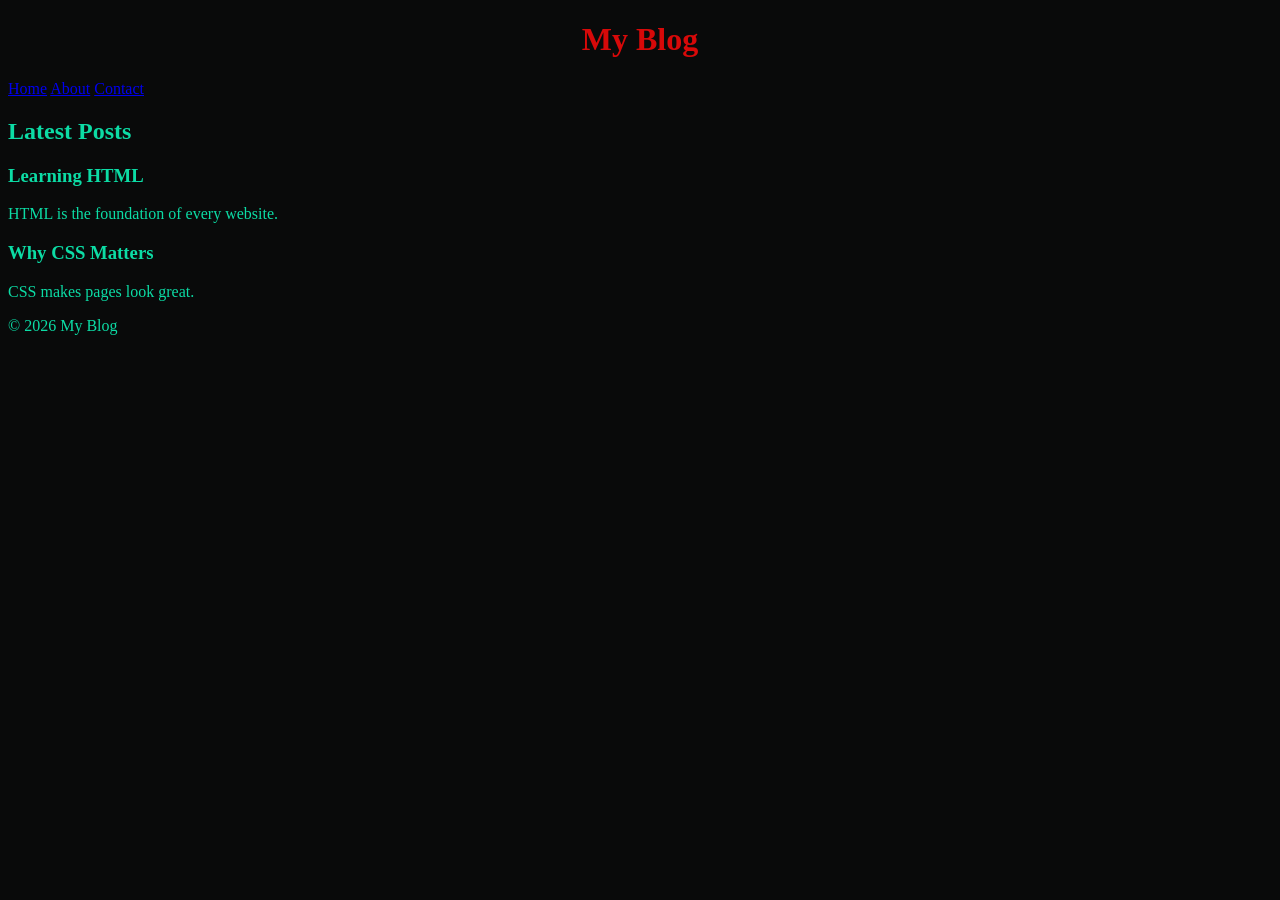
==== index.html @ 7c48a608 "first" ====
<!DOCTYPE html>
<html lang="en">
<head>
    <meta charset="UTF-8">
    <meta name="viewport" content="width=device-width, initial-scale=1.0">
    <title>First Habbda ever - Home</title>
    <link rel="stylesheet" href="css/Stylesheet.css">
</head>
<body>
    <header>
        <h1>My Blog</h1>
        <nav>
            <a href="index.html">Home</a>
            <a href="about.html">About</a>
            <a href="contact.html">Contact</a>
        </nav>
    </header>
    <main>
        <section>
            <h2>Latest Posts</h2>
            <article>
                <h3>Learning HTML</h3>
                <p>HTML is the foundation of every website.</p>
            </article>

            <article>
                <h3>Why CSS Matters</h3>
                <p>CSS makes pages look great.</p>
            </article>
        </section>
    </main>
    <footer>
        <p>&copy; 2026 My Blog</p>
    </footer>
</body>
</html>
---- css/Stylesheet.css ----
h1{
    color: rgb(215, 9, 9);
    width: 100%;
    text-align: center;
}
body{
    background-color: rgb(9, 10, 10);
    color: rgb(12, 220, 165);
}
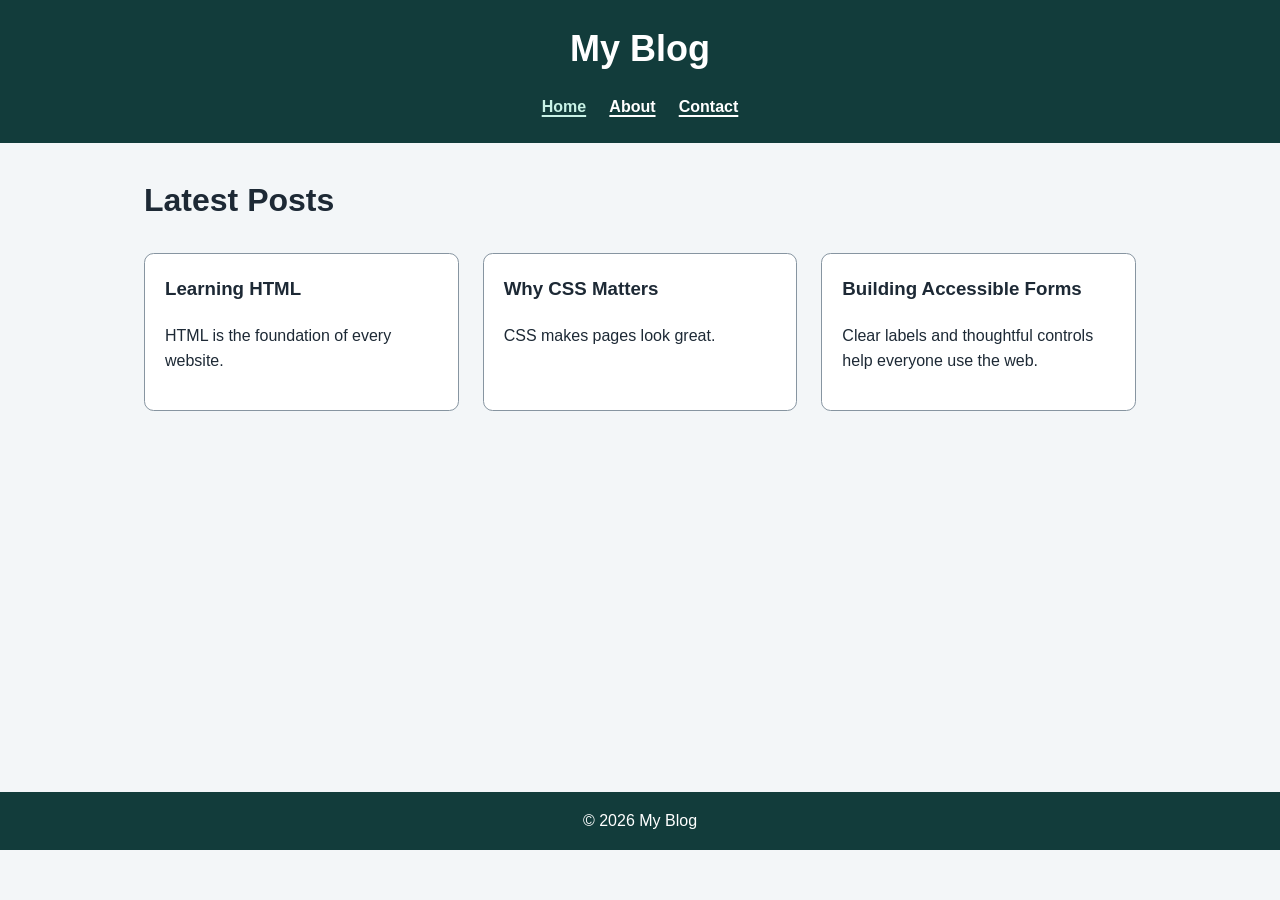
==== commit 326a214e: "Expand responsive accessible blog layout" ====
--- a/index.html
+++ b/index.html
@@ -3,30 +3,38 @@
 <head>
     <meta charset="UTF-8">
     <meta name="viewport" content="width=device-width, initial-scale=1.0">
-    <title>First Habbda ever - Home</title>
+    <title>My Website - Home</title>
     <link rel="stylesheet" href="css/Stylesheet.css">
 </head>
 <body>
+    <a class="skip-link" href="#main-content">Skip to main content</a>
     <header>
         <h1>My Blog</h1>
-        <nav>
-            <a href="index.html">Home</a>
+        <nav aria-label="Main navigation">
+            <a href="index.html" aria-current="page">Home</a>
             <a href="about.html">About</a>
             <a href="contact.html">Contact</a>
         </nav>
     </header>
-    <main>
+    <main id="main-content" tabindex="-1">
         <section>
             <h2>Latest Posts</h2>
-            <article>
-                <h3>Learning HTML</h3>
-                <p>HTML is the foundation of every website.</p>
-            </article>
+            <div class="post-grid">
+                <article>
+                    <h3>Learning HTML</h3>
+                    <p>HTML is the foundation of every website.</p>
+                </article>
 
-            <article>
-                <h3>Why CSS Matters</h3>
-                <p>CSS makes pages look great.</p>
-            </article>
+                <article>
+                    <h3>Why CSS Matters</h3>
+                    <p>CSS makes pages look great.</p>
+                </article>
+
+                <article>
+                    <h3>Building Accessible Forms</h3>
+                    <p>Clear labels and thoughtful controls help everyone use the web.</p>
+                </article>
+            </div>
         </section>
     </main>
     <footer>
--- a/css/Stylesheet.css
+++ b/css/Stylesheet.css
@@ -1,9 +1,352 @@
-h1{
-    color: rgb(215, 9, 9);
+:root {
+    color-scheme: light;
+    --page-background: #f3f6f8;
+    --surface: #ffffff;
+    --text: #1d2935;
+    --muted-text: #465563;
+    --border: #8795a1;
+    --accent: #075e54;
+    --accent-hover: #06483f;
+    --header-background: #123c3b;
+    --header-text: #ffffff;
+    --alert-background: #fff4d6;
+    --alert-border: #8a5a00;
+    --alert-text: #4d3500;
+    --focus: #b54708;
+    font-family: Arial, Helvetica, sans-serif;
+}
+
+* {
+    box-sizing: border-box;
+}
+
+body {
+    min-width: 320px;
+    margin: 0;
+    background: var(--page-background);
+    color: var(--text);
+    font-size: 1rem;
+    line-height: 1.6;
+}
+
+a {
+    color: var(--accent);
+}
+
+a:hover {
+    color: var(--accent-hover);
+}
+
+a:focus-visible,
+button:focus-visible,
+input:focus-visible,
+select:focus-visible,
+textarea:focus-visible,
+summary:focus-visible {
+    outline: 3px solid var(--focus);
+    outline-offset: 3px;
+}
+
+.skip-link {
+    position: absolute;
+    z-index: 10;
+    top: 0.5rem;
+    left: 0.5rem;
+    padding: 0.6rem 0.9rem;
+    transform: translateY(-160%);
+    background: var(--surface);
+    color: var(--text);
+}
+
+.skip-link:focus {
+    transform: translateY(0);
+}
+
+header {
+    padding: 1.25rem 1rem;
+    background: var(--header-background);
+    color: var(--header-text);
+    text-align: center;
+}
+
+header h1 {
+    margin: 0 0 0.75rem;
+    color: var(--header-text);
+    font-size: clamp(1.75rem, 4vw, 2.25rem);
+}
+
+nav {
+    display: flex;
+    flex-wrap: wrap;
+    justify-content: center;
+    gap: 0.5rem 1.25rem;
+}
+
+nav a {
+    padding: 0.25rem 0.1rem;
+    color: var(--header-text);
+    font-weight: 700;
+    text-decoration-thickness: 0.12em;
+    text-underline-offset: 0.2em;
+}
+
+nav a:hover,
+nav a[aria-current="page"] {
+    color: #c8f2e6;
+}
+
+main {
+    width: min(100% - 2rem, 62rem);
+    min-height: 65vh;
+    margin: 2rem auto;
+}
+
+section > h2,
+main > h2 {
+    margin-top: 0;
+    font-size: clamp(1.5rem, 3vw, 2rem);
+}
+
+.surface {
+    padding: clamp(1rem, 3vw, 2rem);
+    border: 1px solid var(--border);
+    border-radius: 0.75rem;
+    background: var(--surface);
+    box-shadow: 0 0.25rem 1rem rgb(20 40 50 / 7%);
+}
+
+.post-grid {
+    display: grid;
+    grid-template-columns: minmax(0, 1fr);
+    gap: 1rem;
+}
+
+.post-grid article {
+    padding: 1.25rem;
+    border: 1px solid var(--border);
+    border-radius: 0.6rem;
+    background: var(--surface);
+}
+
+.post-grid h3 {
+    margin-top: 0;
+}
+
+form {
+    margin-top: 1.5rem;
+}
+
+.form-grid {
+    display: grid;
+    grid-template-columns: minmax(0, 1fr);
+    gap: 1rem;
+}
+
+.form-field {
+    display: grid;
+    align-content: start;
+    gap: 0.35rem;
+}
+
+label,
+legend {
+    font-weight: 700;
+}
+
+input:not([type="radio"]):not([type="checkbox"]),
+select,
+textarea {
     width: 100%;
+    min-height: 2.75rem;
+    padding: 0.65rem 0.75rem;
+    border: 1px solid var(--border);
+    border-radius: 0.35rem;
+    background: var(--surface);
+    color: var(--text);
+    font: inherit;
+}
+
+textarea {
+    min-height: 8rem;
+    resize: vertical;
+}
+
+input[type="radio"],
+input[type="checkbox"] {
+    width: 1.1rem;
+    height: 1.1rem;
+    margin: 0 0.45rem 0 0;
+    accent-color: var(--accent);
+    vertical-align: -0.15rem;
+}
+
+.form-options {
+    min-width: 0;
+    margin: 0;
+    padding: 0.9rem 1rem;
+    border: 1px solid var(--border);
+    border-radius: 0.4rem;
+}
+
+.form-options label {
+    display: block;
+    margin-top: 0.45rem;
+    font-weight: 400;
+}
+
+.form-wide {
+    grid-column: 1 / -1;
+}
+
+.form-actions {
+    display: flex;
+    flex-wrap: wrap;
+    align-items: center;
+    gap: 1rem;
+}
+
+button,
+.button-link {
+    display: inline-block;
+    min-height: 2.75rem;
+    padding: 0.6rem 1rem;
+    border: 2px solid var(--accent);
+    border-radius: 0.4rem;
+    background: var(--accent);
+    color: #ffffff;
+    font: inherit;
+    font-weight: 700;
     text-align: center;
-}
-body{
-    background-color: rgb(9, 10, 10);
-    color: rgb(12, 220, 165);
-}+    text-decoration: none;
+    cursor: pointer;
+}
+
+button:hover,
+.button-link:hover {
+    border-color: var(--accent-hover);
+    background: var(--accent-hover);
+    color: #ffffff;
+}
+
+.alert {
+    margin: 1.25rem 0;
+    padding: 1rem;
+    border: 1px solid var(--alert-border);
+    border-left-width: 0.4rem;
+    border-radius: 0.35rem;
+    background: var(--alert-background);
+    color: var(--alert-text);
+}
+
+.alert strong {
+    display: block;
+}
+
+.modal {
+    display: none;
+    position: fixed;
+    z-index: 20;
+    inset: 0;
+    place-items: center;
+    overflow-y: auto;
+    padding: 1rem;
+    background: rgb(0 0 0 / 70%);
+}
+
+.modal:target {
+    display: grid;
+}
+
+.modal-content {
+    width: min(100%, 34rem);
+    padding: 1.5rem;
+    border: 2px solid var(--border);
+    border-radius: 0.75rem;
+    background: var(--surface);
+    color: var(--text);
+    box-shadow: 0 1rem 3rem rgb(0 0 0 / 30%);
+}
+
+.modal-content h2 {
+    margin-top: 0;
+}
+
+table {
+    width: 100%;
+    border-collapse: collapse;
+    background: var(--surface);
+}
+
+th,
+td {
+    padding: 0.65rem;
+    border: 1px solid var(--border);
+    text-align: left;
+}
+
+th {
+    background: var(--header-background);
+    color: var(--header-text);
+}
+
+footer {
+    padding: 1rem;
+    background: var(--header-background);
+    color: var(--header-text);
+    text-align: center;
+}
+
+footer p {
+    margin: 0;
+}
+
+@media (min-width: 40rem) {
+    .post-grid,
+    .form-grid {
+        grid-template-columns: repeat(2, minmax(0, 1fr));
+    }
+
+    .post-grid {
+        gap: 1.25rem;
+    }
+}
+
+@media (min-width: 64rem) {
+    .post-grid,
+    .form-grid {
+        grid-template-columns: repeat(3, minmax(0, 1fr));
+    }
+
+    .post-grid {
+        gap: 1.5rem;
+    }
+}
+
+@media (prefers-color-scheme: dark) {
+    :root {
+        color-scheme: dark;
+        --page-background: #11181d;
+        --surface: #1c272e;
+        --text: #f1f5f7;
+        --muted-text: #c4d0d7;
+        --border: #73838d;
+        --accent: #78d9c4;
+        --accent-hover: #a0ead9;
+        --header-background: #0a2424;
+        --header-text: #f4fbf8;
+        --alert-background: #3d3218;
+        --alert-border: #e0b456;
+        --alert-text: #fff0c2;
+        --focus: #ffd166;
+    }
+
+    .button-link,
+    button {
+        color: #10211e;
+    }
+
+    .button-link:hover,
+    button:hover {
+        color: #10211e;
+    }
+}
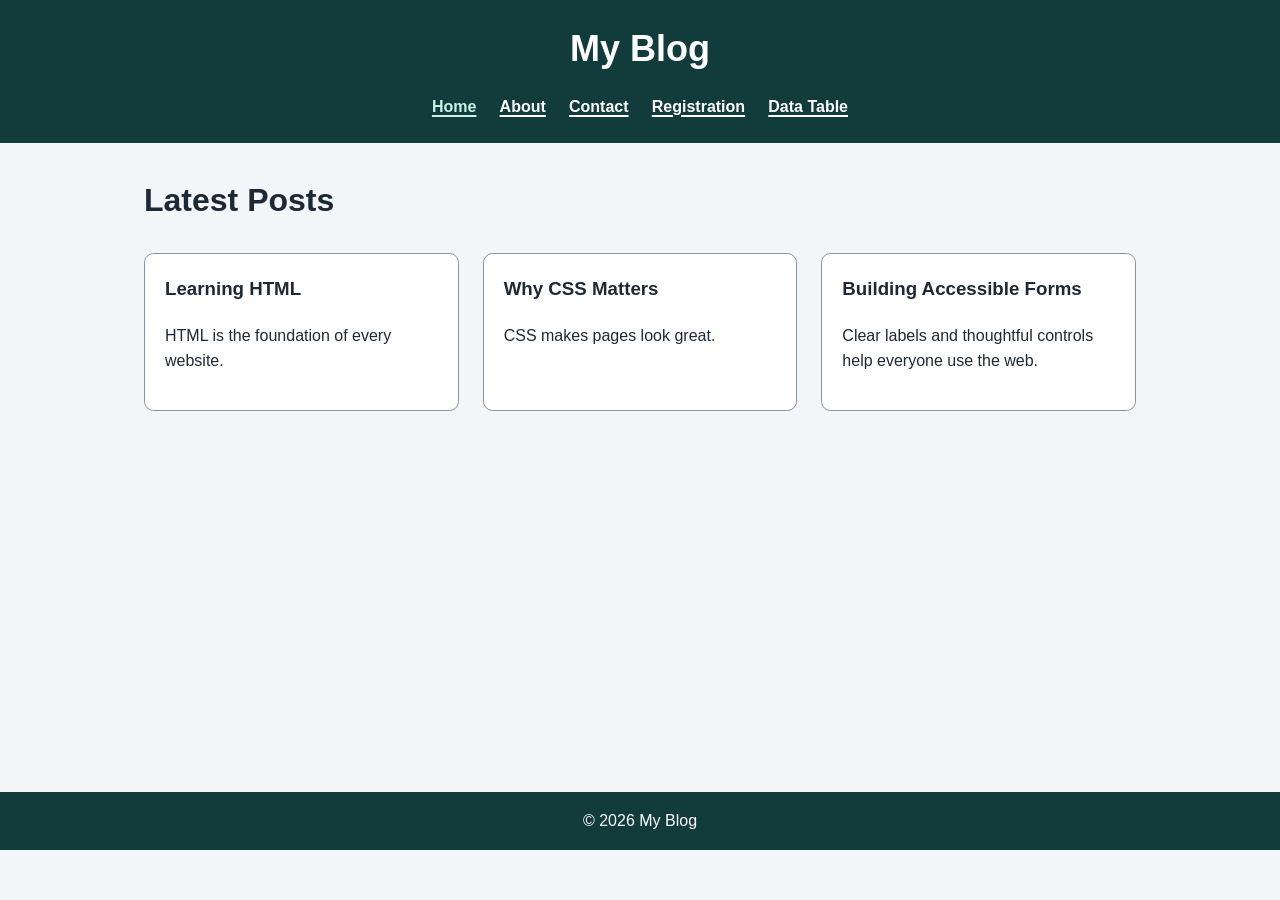
==== commit 7c298114: "Add registration form with client-side validation" ====
--- a/index.html
+++ b/index.html
@@ -14,6 +14,8 @@
             <a href="index.html" aria-current="page">Home</a>
             <a href="about.html">About</a>
             <a href="contact.html">Contact</a>
+            <a href="validation.html">Registration</a>
+            <a href="data.html">Data Table</a>
         </nav>
     </header>
     <main id="main-content" tabindex="-1">
--- a/css/Stylesheet.css
+++ b/css/Stylesheet.css
@@ -148,8 +148,39 @@
     gap: 0.35rem;
 }
 
+.field-error {
+    min-height: 1.4em;
+    color: #a12622;
+    font-size: 0.95rem;
+}
+
+.form-field [aria-invalid="true"] {
+    border-color: #a12622;
+}
+
+.table-controls {
+    display: grid;
+    gap: 1rem;
+    margin: 1.5rem 0;
+}
+
+.table-actions {
+    display: flex;
+    flex-wrap: wrap;
+    gap: 0.75rem;
+}
+
+.table-wrapper {
+    overflow-x: auto;
+}
+
+.table-status {
+    min-height: 1.6em;
+}
+
 label,
-legend {
+legend,
+.control-label {
     font-weight: 700;
 }
 
@@ -302,7 +333,8 @@
 
 @media (min-width: 40rem) {
     .post-grid,
-    .form-grid {
+    .form-grid,
+    .table-controls {
         grid-template-columns: repeat(2, minmax(0, 1fr));
     }
 
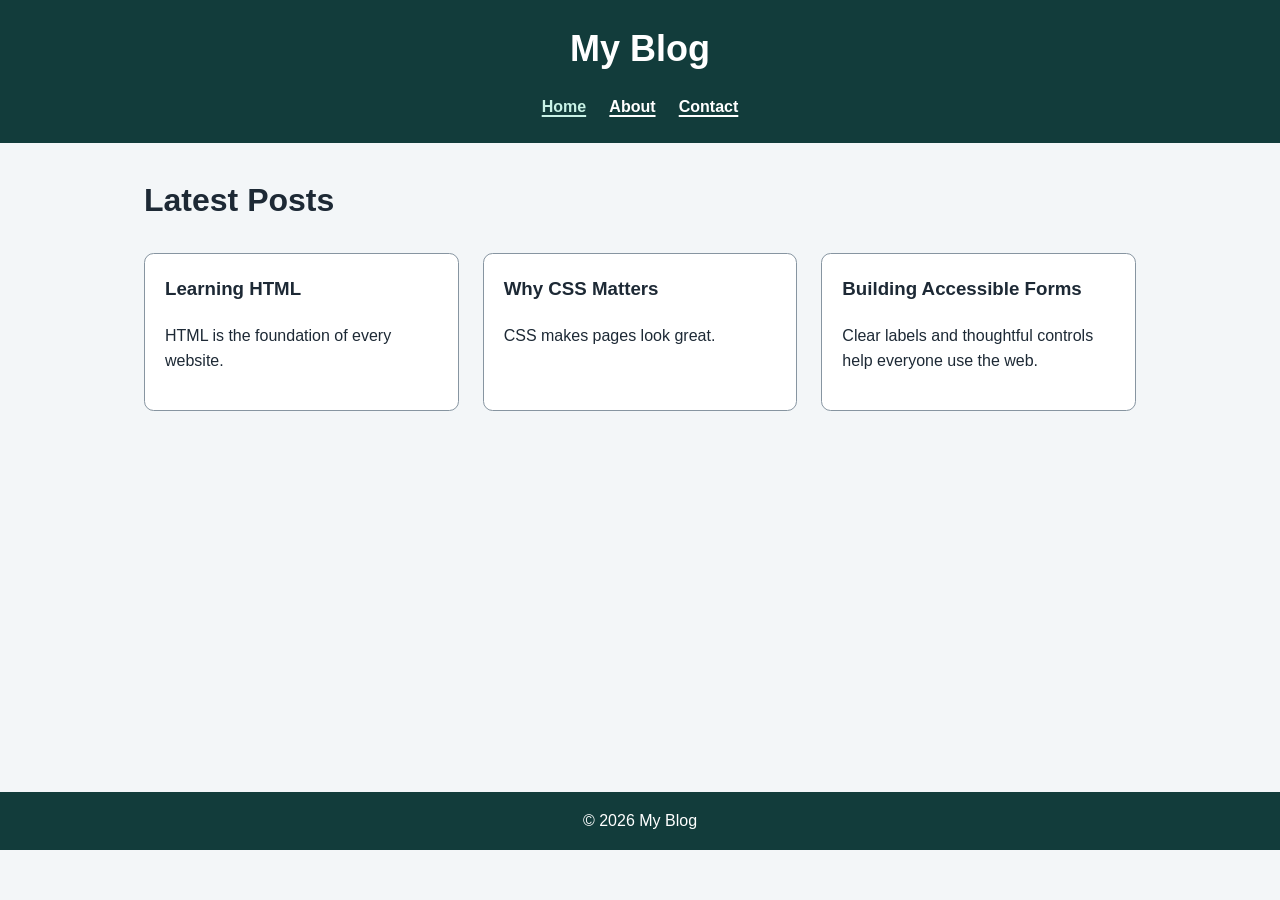
==== commit a1cccc16: "Revert registration form assignment Undo the accidentally pushed registration form and related navig" ====
--- a/index.html
+++ b/index.html
@@ -14,8 +14,6 @@
             <a href="index.html" aria-current="page">Home</a>
             <a href="about.html">About</a>
             <a href="contact.html">Contact</a>
-            <a href="validation.html">Registration</a>
-            <a href="data.html">Data Table</a>
         </nav>
     </header>
     <main id="main-content" tabindex="-1">
--- a/css/Stylesheet.css
+++ b/css/Stylesheet.css
@@ -148,39 +148,8 @@
     gap: 0.35rem;
 }
 
-.field-error {
-    min-height: 1.4em;
-    color: #a12622;
-    font-size: 0.95rem;
-}
-
-.form-field [aria-invalid="true"] {
-    border-color: #a12622;
-}
-
-.table-controls {
-    display: grid;
-    gap: 1rem;
-    margin: 1.5rem 0;
-}
-
-.table-actions {
-    display: flex;
-    flex-wrap: wrap;
-    gap: 0.75rem;
-}
-
-.table-wrapper {
-    overflow-x: auto;
-}
-
-.table-status {
-    min-height: 1.6em;
-}
-
 label,
-legend,
-.control-label {
+legend {
     font-weight: 700;
 }
 
@@ -333,8 +302,7 @@
 
 @media (min-width: 40rem) {
     .post-grid,
-    .form-grid,
-    .table-controls {
+    .form-grid {
         grid-template-columns: repeat(2, minmax(0, 1fr));
     }
 
